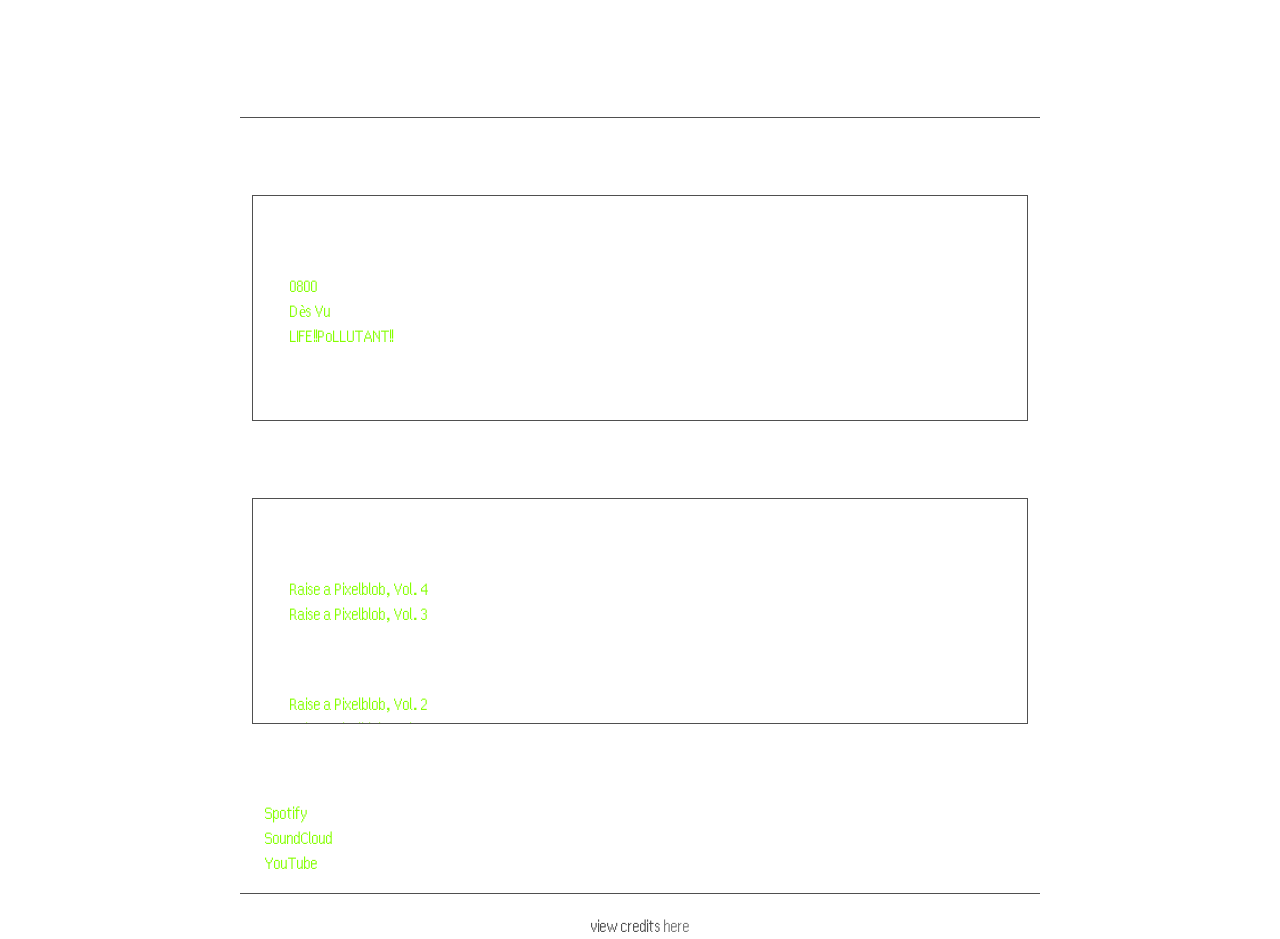
==== index.html @ 619451ef "ok" ====
<!DOCTYPE html>
<html>
  <head>
    <meta charset="UTF-8">
    <meta name="viewport" content="width=device-width, initial-scale=1.0">
    <title>erbyu</title>
    <link href="/default.css" rel="stylesheet" type="text/css" media="all">
  </head>
  <body>
	
	<div class="wrapper">
		<div class="seperator">CTRL + A does wonders huh</div>
		<h1>singles</h1>
		<div class="scrollable-wrapper">
		  <h2>2026</h2>
			<a href="/">0800</a><br>
			<a href="/">Dès Vu</a><br>
			<a href="/">LIFE!!PoLLUTANT!!</a><br>
			<h2>2025</h2>
			<a href="/">twenty / two hundred</a><br>
			<a href="/">Levi's Legacy </a><br>
			<a href="/">hollow heart </a><br>
			<a href="/">Ethereal Night </a><br>
			<a href="/">Sacrament of Sin ["Sacrament" & "Purgatory"] </a><br>
			<a href="/">So Below </a><br>
			<a href="/">AS ABOVE</a><br>
			<a href="/">Deep Within</a><br>
			<a href="/">Shattered Time</a><br>
			<h2>2024</h2>
			<a href="/">Levi's Lament </a><br>
			<a href="/">Once Hope Burns, Hope Burns </a><br>
			<a href="/">Eternal Warfare </a><br>
			<a href="/">Spade Duology, or: Psycho ["Relapse (Space Face)" & "Don't Ever Disappear"] </a>
		</div>
		<h1>albums / EPs</h1>
		<div class="scrollable-wrapper">
		  <h2>2025</h2>
		  <a href="/">Raise a Pixelblob, Vol. 4 </a><br>
		  <a href="/">Raise a Pixelblob, Vol. 3 </a><br>
		  <h2>2024</h2>
		  <a href="/">Raise a Pixelblob, Vol. 2 </a><br>
			<a href="/">Raise a Pixelblob, Vol. 1 </a>
		</div>
		<h1>listen</h1>
		  <a href="/">Spotify</a><br>
		  <a href="/">SoundCloud</a><br>
		  <a href="/">YouTube</a>
	<div class="seperator">-</div>
		<div class="credits">
		view credits <a href="/credits.txt">here</a>
		</div>
	</div>
  </body>
</html>
---- default.css ----
/* Fonts */
@font-face {
	font-family: Founded;
	src:url(assets/warpdesktopfont/warp-desktop.otf.woff2);
}



/* ----- */

body {
	margin:0;
	background-color:#090A0A;
	background:url(https://rivendell.neocities.org/backgrounds/stars4.gif);
  /* thanks https://rivendell.neocities.org/backgrounds/ :) */
	font-family:Founded;
	color:white;
}

.wrapper {
	margin: 0 auto;
	margin-top:100px;
	width:800px;
}

.scrollable-wrapper {
  scrollbar-width: thin;
  scrollbar-color: white transparent;
  margin:12px;
  padding:12px;
  height:200px;
  overflow:auto;
  border: 1px solid #4F4F4F;
}



h1 {
  
}

a {
	margin-left:25px;
	text-decoration:none;
	line-height:25px;
	color:#84ff00;
}
a:hover {
	margin-left:35px;
}


.credits {
	margin-top:20px;
	text-align:center;
	color:#4F4F4F
}
.credits a {
	color:#787878;
	margin-left:0px;
}

.seperator {
  width:100%;
  margin: 0 auto;
  text-align:center;
  align-items: center;
	color:transparent;
	border-bottom: solid #4F4F4F 1px;
}
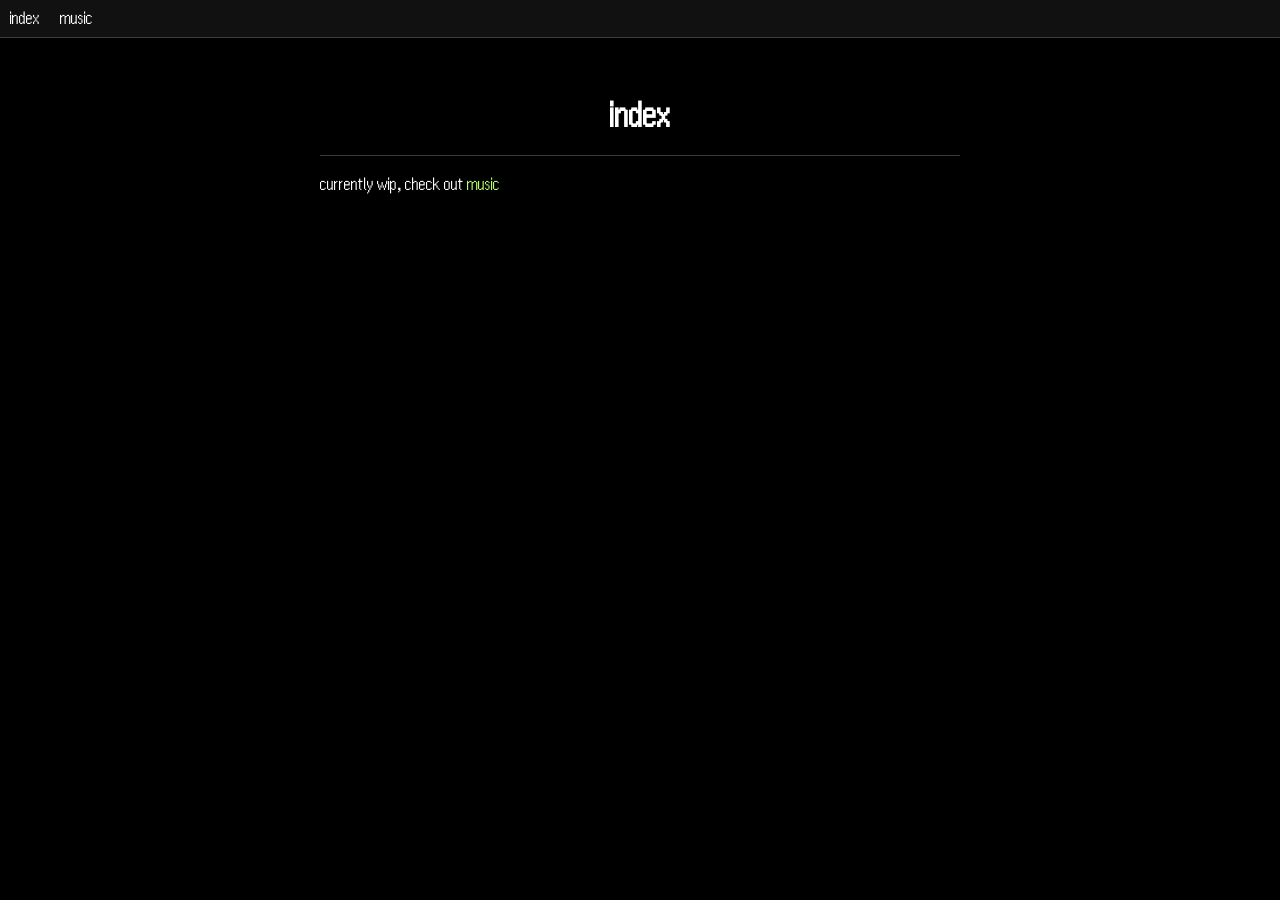
==== commit 238e6d4c: "HHEEEENNNNHH. HHEEEENNNNHH. I DID THINGS." ====
--- a/index.html
+++ b/index.html
@@ -4,51 +4,24 @@
     <meta charset="UTF-8">
     <meta name="viewport" content="width=device-width, initial-scale=1.0">
     <title>erbyu</title>
-    <link href="/default.css" rel="stylesheet" type="text/css" media="all">
+    <link href="./default.css" rel="stylesheet" type="text/css" media="all">
+    <script src="/includeHTML.js"></script>
   </head>
+  <header>
+    <!--includes the navbar-->
+    <div w3-include-html="/navbar/index.html"></div>
+    <script>includeHTML();</script>
+    <!--includes the navbar-->
+  </header>
   <body>
-	
-	<div class="wrapper">
-		<div class="seperator">CTRL + A does wonders huh</div>
-		<h1>singles</h1>
-		<div class="scrollable-wrapper">
-		  <h2>2026</h2>
-			<a href="/">0800</a><br>
-			<a href="/">Dès Vu</a><br>
-			<a href="/">LIFE!!PoLLUTANT!!</a><br>
-			<h2>2025</h2>
-			<a href="/">twenty / two hundred</a><br>
-			<a href="/">Levi's Legacy </a><br>
-			<a href="/">hollow heart </a><br>
-			<a href="/">Ethereal Night </a><br>
-			<a href="/">Sacrament of Sin ["Sacrament" & "Purgatory"] </a><br>
-			<a href="/">So Below </a><br>
-			<a href="/">AS ABOVE</a><br>
-			<a href="/">Deep Within</a><br>
-			<a href="/">Shattered Time</a><br>
-			<h2>2024</h2>
-			<a href="/">Levi's Lament </a><br>
-			<a href="/">Once Hope Burns, Hope Burns </a><br>
-			<a href="/">Eternal Warfare </a><br>
-			<a href="/">Spade Duology, or: Psycho ["Relapse (Space Face)" & "Don't Ever Disappear"] </a>
-		</div>
-		<h1>albums / EPs</h1>
-		<div class="scrollable-wrapper">
-		  <h2>2025</h2>
-		  <a href="/">Raise a Pixelblob, Vol. 4 </a><br>
-		  <a href="/">Raise a Pixelblob, Vol. 3 </a><br>
-		  <h2>2024</h2>
-		  <a href="/">Raise a Pixelblob, Vol. 2 </a><br>
-			<a href="/">Raise a Pixelblob, Vol. 1 </a>
-		</div>
-		<h1>listen</h1>
-		  <a href="/">Spotify</a><br>
-		  <a href="/">SoundCloud</a><br>
-		  <a href="/">YouTube</a>
-	<div class="seperator">-</div>
-		<div class="credits">
-		view credits <a href="/credits.txt">here</a>
-		</div>
-	</div>
+    <div class="wrapper">
+        <h1 class="title">index</h1>
+        <div class="seperator"></div>
+        <p>
+            
+                  currently wip, check out <a href="/music.html" class="link">music</a>
+  
+        </p>
+    </div>
   </body>
-</html>
+</html>
--- a/default.css
+++ b/default.css
@@ -1,7 +1,7 @@
 /* Fonts */
 @font-face {
 	font-family: Founded;
-	src:url(assets/warpdesktopfont/warp-desktop.otf.woff2);
+	src:url(./assets/warpdesktopfont/warp-desktop.otf.woff2);
 }
 
 
@@ -12,6 +12,7 @@
 	margin:0;
 	background-color:#090A0A;
 	background:url(https://rivendell.neocities.org/backgrounds/stars4.gif);
+	background-attachment: fixed;
   /* thanks https://rivendell.neocities.org/backgrounds/ :) */
 	font-family:Founded;
 	color:white;
@@ -20,7 +21,7 @@
 .wrapper {
 	margin: 0 auto;
 	margin-top:100px;
-	width:800px;
+	width:50%;
 }
 
 .scrollable-wrapper {
@@ -28,27 +29,59 @@
   scrollbar-color: white transparent;
   margin:12px;
   padding:12px;
-  height:200px;
+  max-height:max-content;
+  height:300px;
   overflow:auto;
   border: 1px solid #4F4F4F;
+  resize: vertical;        /* Options: both, horizontal, vertical */
 }
 
 
 
-h1 {
-  
+.title {
+  text-align: center;
 }
 
-a {
-	margin-left:25px;
+details.button {
+	margin-left:10px;
+}
+
+details.button > summary {
+	margin-left:0px;
 	text-decoration:none;
 	line-height:25px;
 	color:#84ff00;
-}
-a:hover {
-	margin-left:35px;
+	cursor: pointer;
 }
 
+a.link,a.indented-link {
+	text-decoration:none;
+	line-height:25px;
+	color:#baff70;
+	cursor: pointer;
+}
+a.indented-link {
+	margin-left:25px;
+}
+
+details.button > summary {
+	font-weight: bold;
+	margin-bottom: 2px;
+	padding-bottom: 2px;
+}
+
+
+details.button > summary:hover {
+	margin-left:10px;
+	text-decoration:underline;
+}
+details.button[open] > summary {
+	font-size: 20px;
+	padding:10px;
+	margin-left:-5px !important;
+	border-bottom: solid #4F4F4F 1px;
+
+}
 
 .credits {
 	margin-top:20px;
@@ -66,5 +99,14 @@
   text-align:center;
   align-items: center;
 	color:transparent;
-	border-bottom: solid #4F4F4F 1px;
+	border-bottom: solid #383838 1px;
+}
+
+.artist-description::before, .artist-description::after {
+	content: "\"";
+}
+.artist-description {
+	background-color: rgb(14, 14, 14);
+	margin:12px;
+	padding:12px;
 }
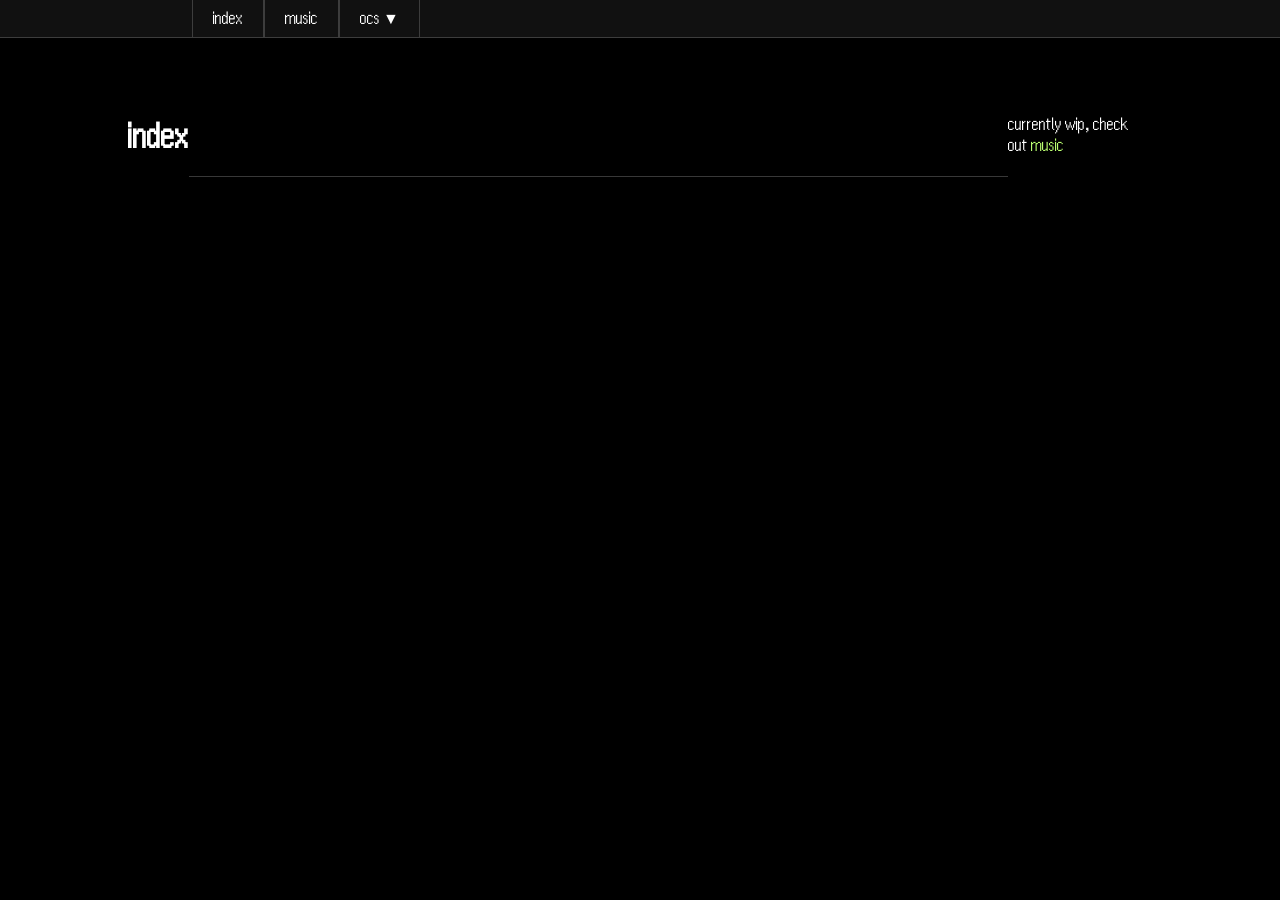
==== commit 5122d566: "StupidUpdatePoopThing" ====
--- a/index.html
+++ b/index.html
@@ -9,7 +9,7 @@
   </head>
   <header>
     <!--includes the navbar-->
-    <div w3-include-html="/navbar/index.html"></div>
+    <div w3-include-html="/navbar.html"></div>
     <script>includeHTML();</script>
     <!--includes the navbar-->
   </header>
--- a/default.css
+++ b/default.css
@@ -19,9 +19,17 @@
 }
 
 .wrapper {
-	margin: 0 auto;
+	display:flex;
+	justify-content: center;
+	align-items: stretch;
 	margin-top:100px;
-	width:50%;
+	margin-left: 10%;
+	margin-right:10%;
+}
+
+.window {
+	padding:25px;
+	width:70%;
 }
 
 .scrollable-wrapper {
@@ -34,6 +42,8 @@
   overflow:auto;
   border: 1px solid #4F4F4F;
   resize: vertical;        /* Options: both, horizontal, vertical */
+  border-radius:10px;
+  border-bottom-right-radius: 0;
 }
 
 
@@ -109,4 +119,5 @@
 	background-color: rgb(14, 14, 14);
 	margin:12px;
 	padding:12px;
+	border-radius:10px;
 }
